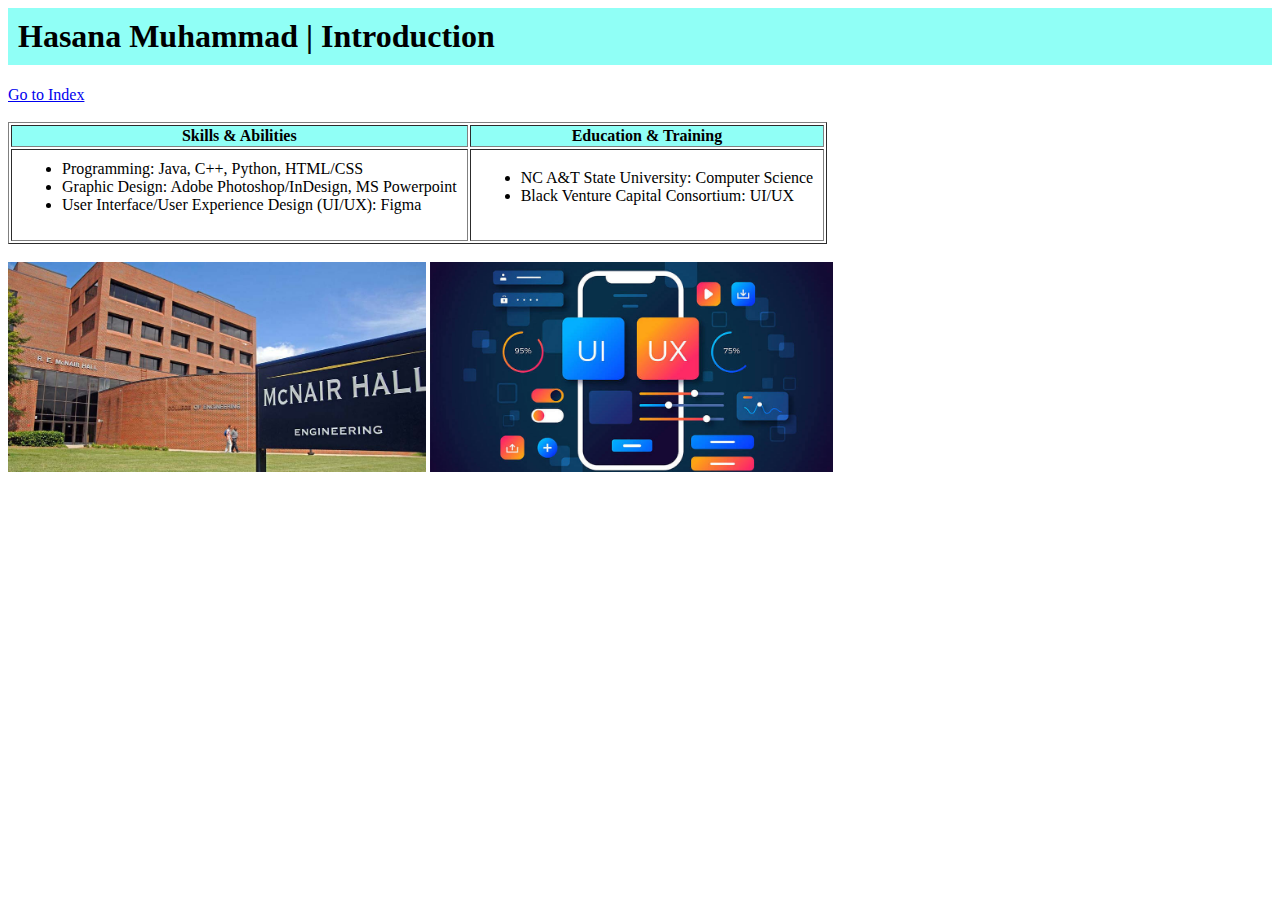
==== introduction.html @ 218363f5 "initial commit with hw1 files" ====
<html>
<head>
    <title>Introduction | Assignment 1</title>
</head>

<body>
    <h1 style="background-color: #90FFF6;padding: 10px;">Hasana Muhammad | Introduction</h1>
    <a href="index.html">Go to Index</a> <br/> <br/>

    <table border="1">
        <tr bgcolor="#90FFF6">
            <th>Skills & Abilities</th>
            <th>Education & Training</th>
        </tr>
        <tr>
            <td style="padding: 10px;">
                <ul>
                    <li>Programming: Java, C++, Python, HTML/CSS</li>
                    <li>Graphic Design: Adobe Photoshop/InDesign, MS Powerpoint</li>
                    <li>User Interface/User Experience Design (UI/UX): Figma</li>
                </ul> 
            </td>
            <td style="padding: 10px;">
                <ul>
                    <li>NC A&T State University: Computer Science</li>
                    <li>Black Venture Capital Consortium: UI/UX</li>
                </ul> 
            </td>
        </tr>
    </table>

    <br/>

    <div style="display: inline-block">
        <img src="img/McNair_Hall_North_Carolina_Agricultural_and_Technical_State_University_September_2_2009.jpeg" height="210px" alt="NCAT Engineering">
    </div>
    <img src="img/ui-ux-01.jpeg" height="210px" alt="UIUX Picture">

</body>

</html>
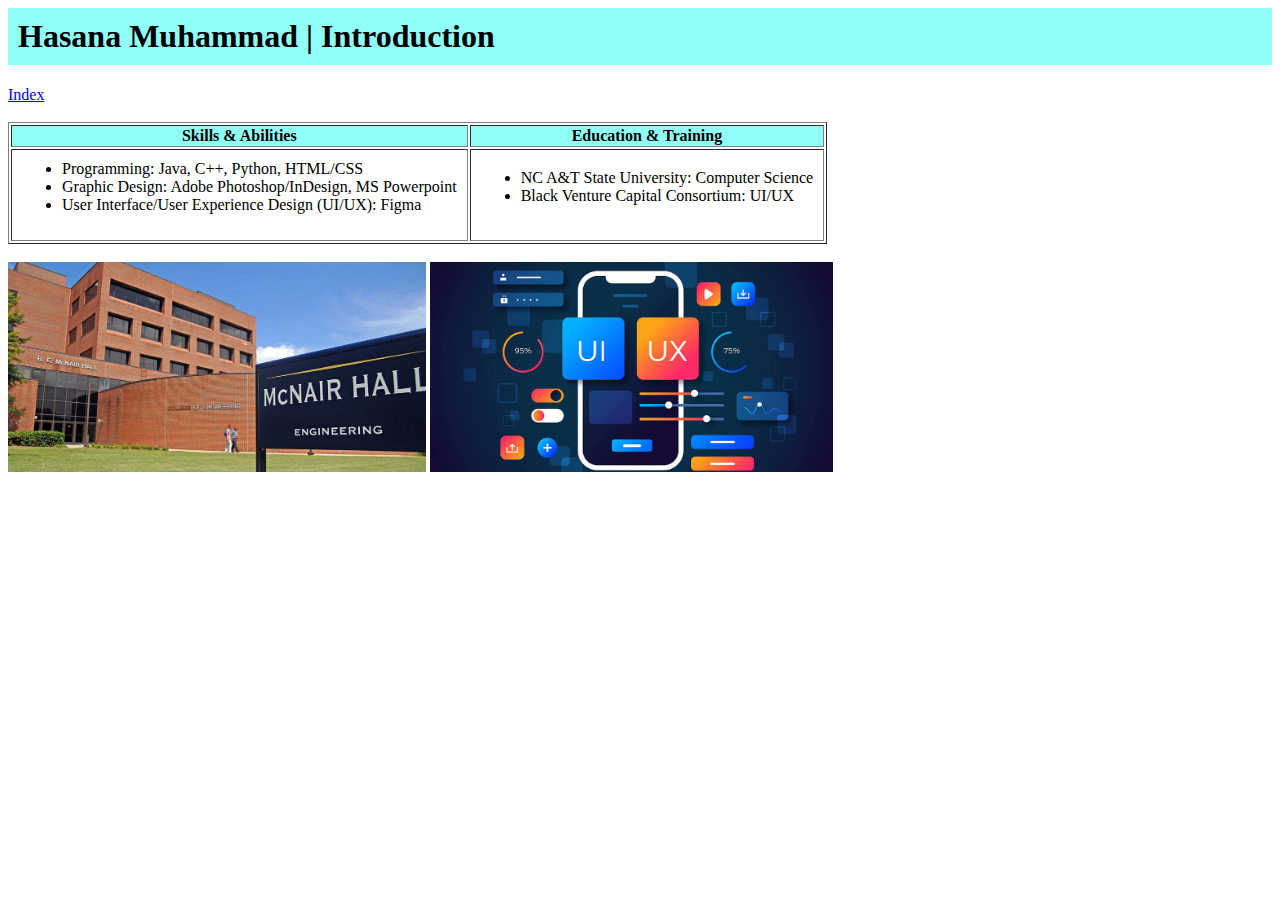
==== commit 6638843c: "page links changes and implements" ====
--- a/introduction.html
+++ b/introduction.html
@@ -5,7 +5,7 @@
 
 <body>
     <h1 style="background-color: #90FFF6;padding: 10px;">Hasana Muhammad | Introduction</h1>
-    <a href="index.html">Go to Index</a> <br/> <br/>
+    <a href="index.html">Index</a> <br/> <br/>
 
     <table border="1">
         <tr bgcolor="#90FFF6">
